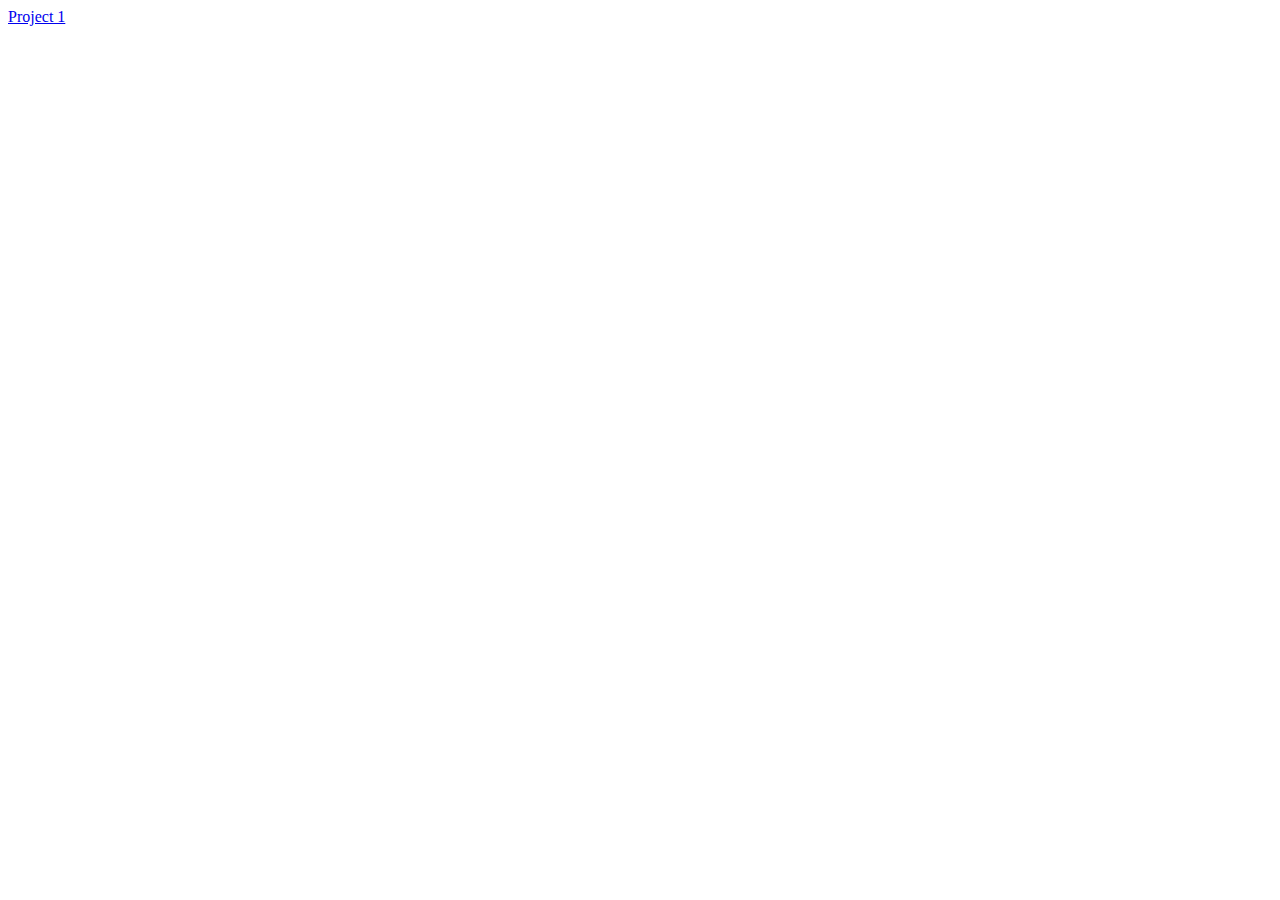
==== projects/index.html @ 68919583 "Beginning Project 1" ====
<!DOCTYPE html>
<html lang="en">
<head>
    <meta charset="UTF-8">
    <meta name="viewport" content="width=device-width, initial-scale=1.0">
    <title>Projects</title>
</head>
<body>
    <a href="project-1/">Project 1</a>
</body>
</html>
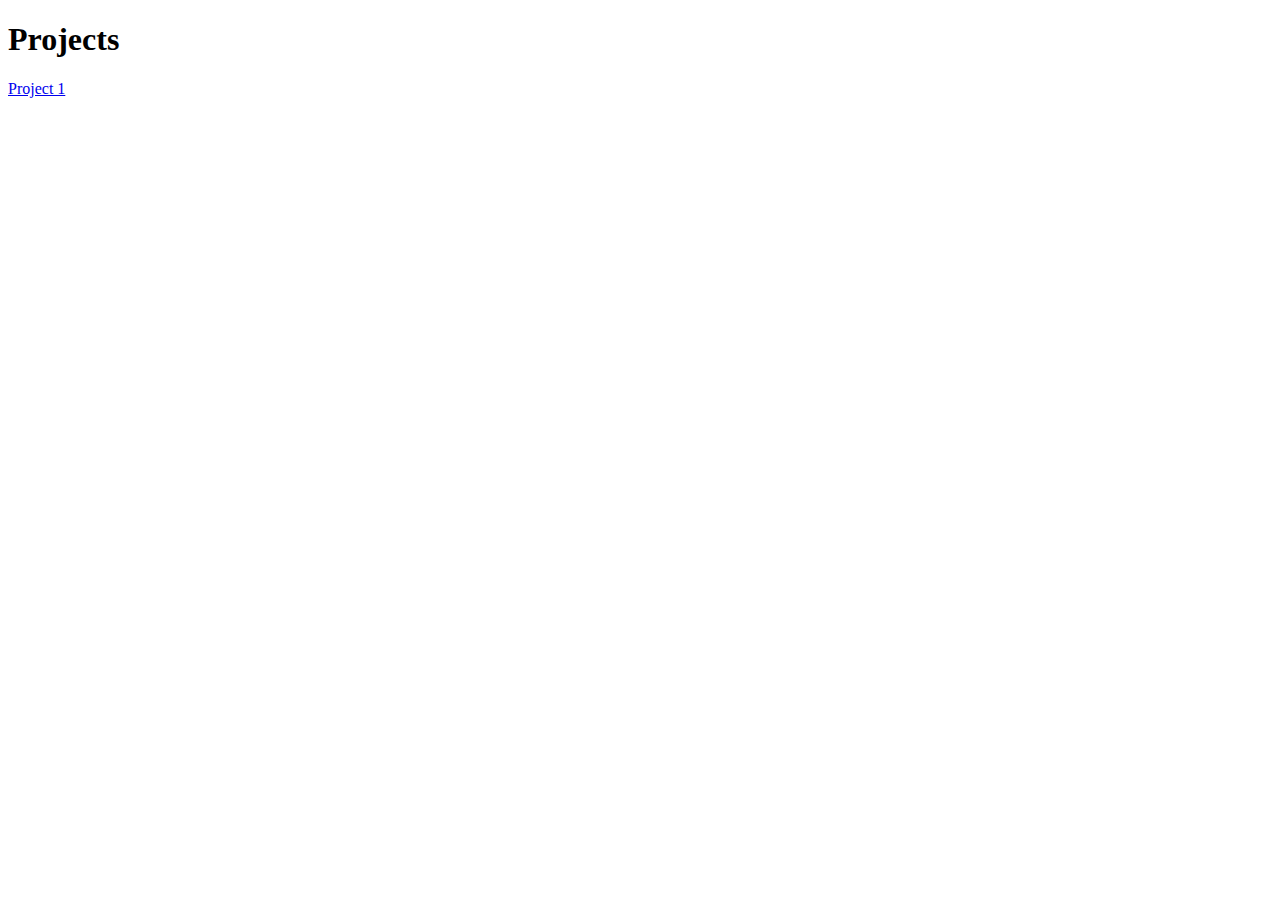
==== commit f2d7adcf: "Project 1" ====
--- a/projects/index.html
+++ b/projects/index.html
@@ -3,9 +3,10 @@
 <head>
     <meta charset="UTF-8">
     <meta name="viewport" content="width=device-width, initial-scale=1.0">
-    <title>Projects</title>
+    <title>Document</title>
 </head>
 <body>
-    <a href="project-1/">Project 1</a>
+    <h1>Projects</h1>
+    <a href="project-1">Project 1</a>
 </body>
 </html>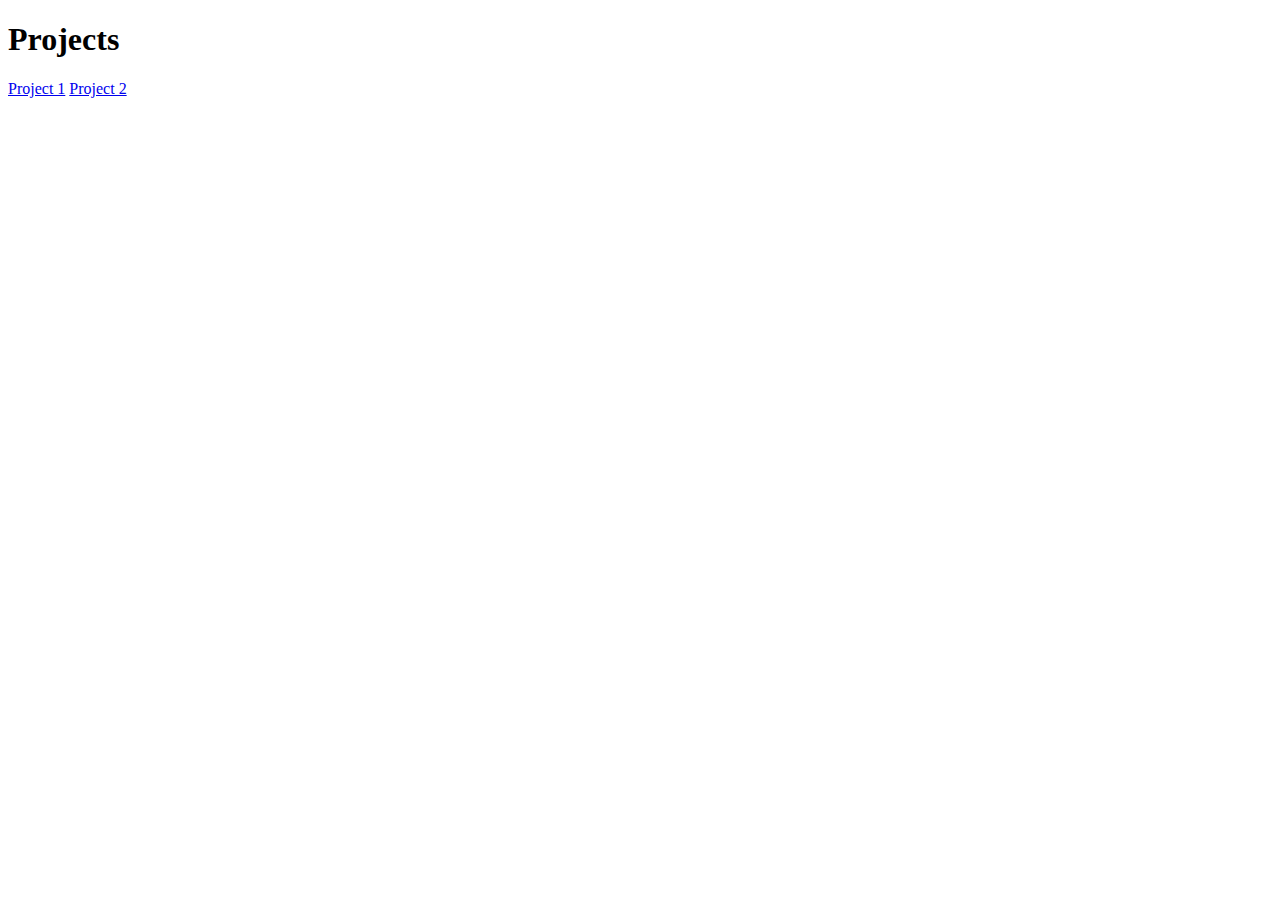
==== commit 8b35d9f4: "project 2" ====
--- a/projects/index.html
+++ b/projects/index.html
@@ -8,5 +8,7 @@
 <body>
     <h1>Projects</h1>
     <a href="project-1">Project 1</a>
+
+    <a href="project-2/index.html">Project 2</a>
 </body>
 </html>